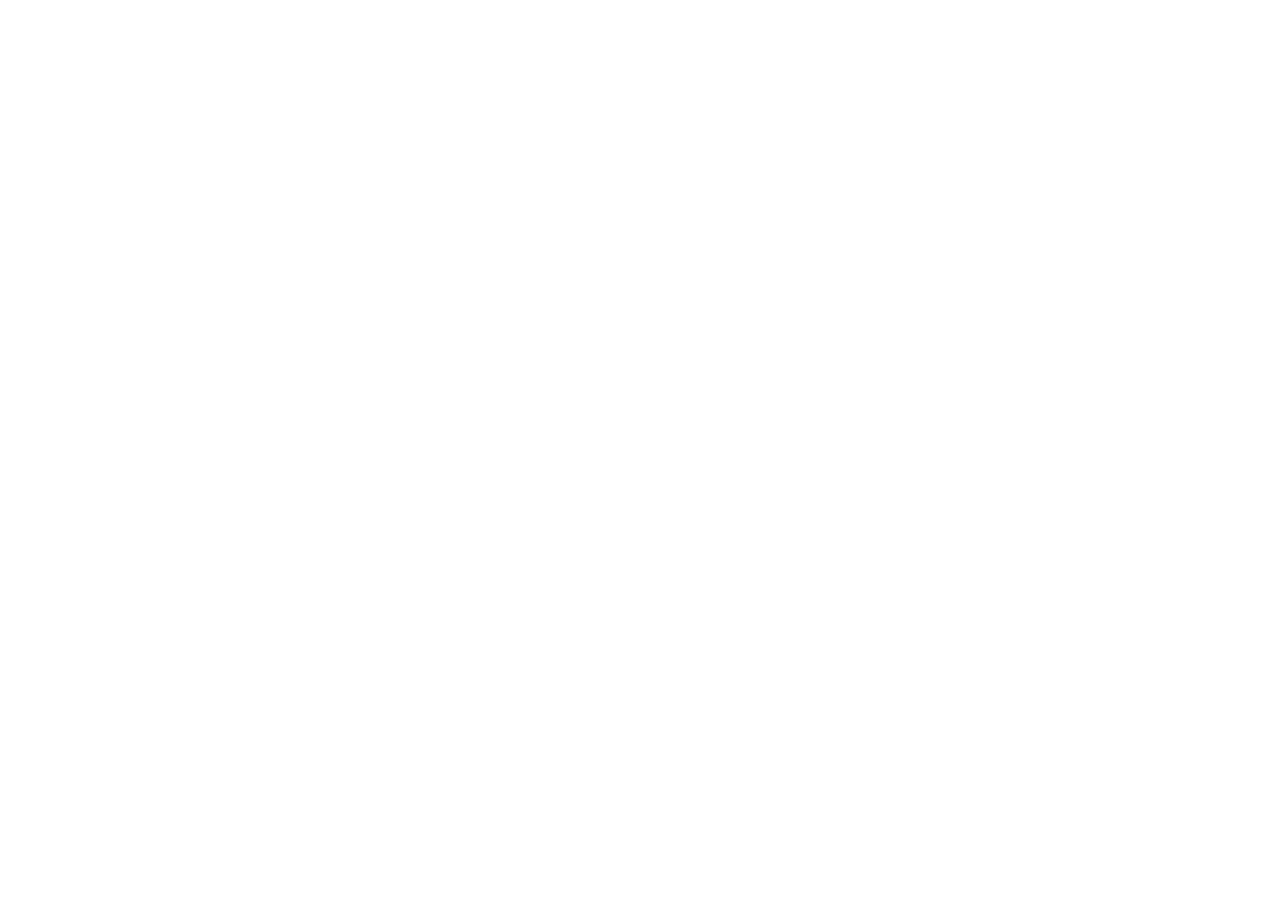
==== pages/about.html @ 2bc67a3f "Iniciando com links" ====
<!DOCTYPE html>
<html lang="pt-br">
<head>
    <meta charset="UTF-8">
    <meta name="viewport" content="width=device-width, initial-scale=1.0">
    <title>About</title>
</head>
<body>
    
</body>
</html>
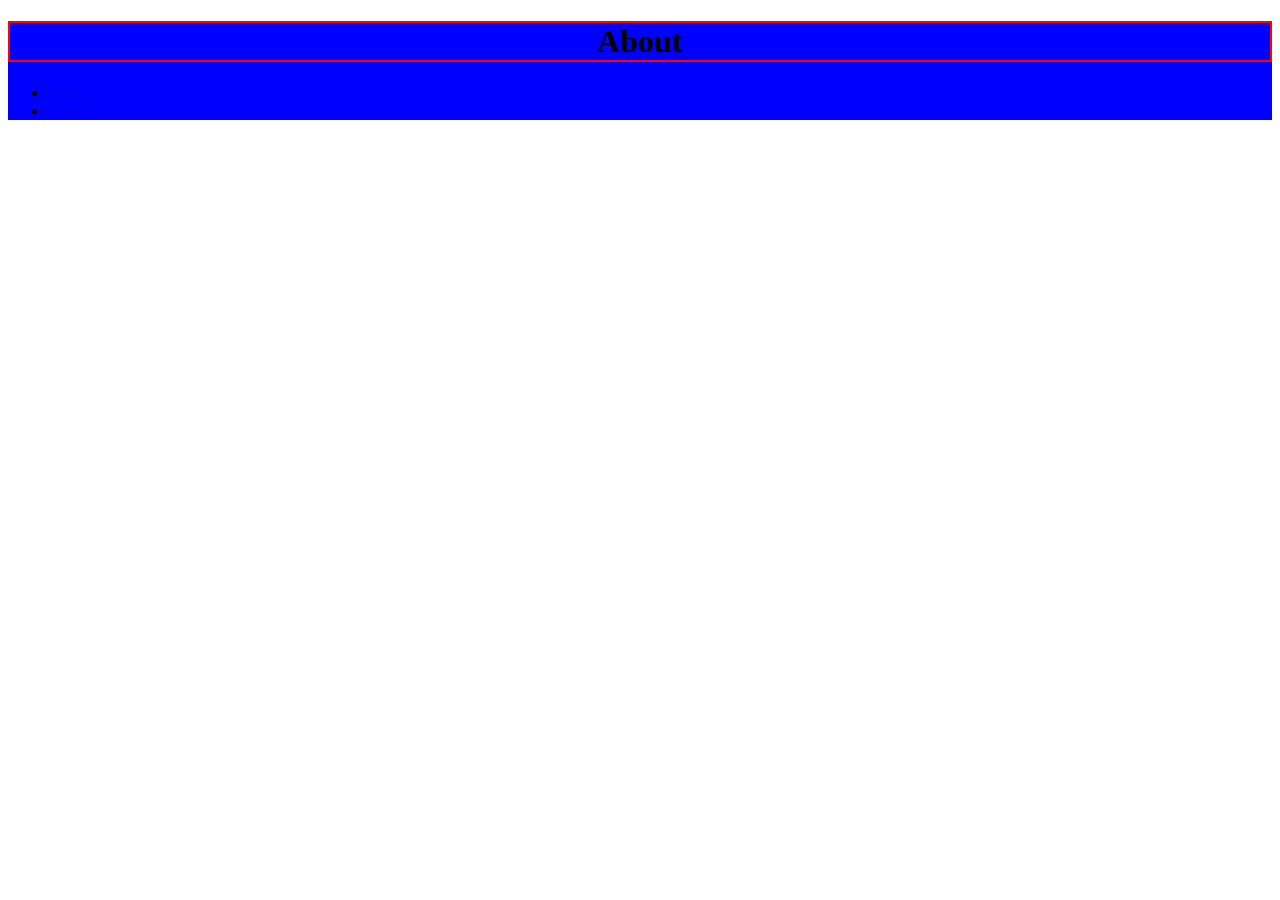
==== commit b7ece129: "Primeiro exercício de CSS feito." ====
--- a/pages/about.html
+++ b/pages/about.html
@@ -4,8 +4,20 @@
     <meta charset="UTF-8">
     <meta name="viewport" content="width=device-width, initial-scale=1.0">
     <title>About</title>
+    <link rel="stylesheet" href="../css/style.css">
 </head>
 <body>
-    
+    <div id="container">
+        <header class="cabecalho">
+            <h1 style="text-align: center; border:solid 2px #ff0000">About</h1>
+           
+            <nav class="menu">
+                <ul>
+                  <li><a href="../index.html">Home</a></li>
+                  <li><a href="#contact">Contact</a></li>
+                </ul>
+            </nav>
+          </header>
+    </div>
 </body>
 </html>--- a/css/style.css
+++ b/css/style.css
@@ -0,0 +1,3 @@
+header {
+    background-color: blue;
+}